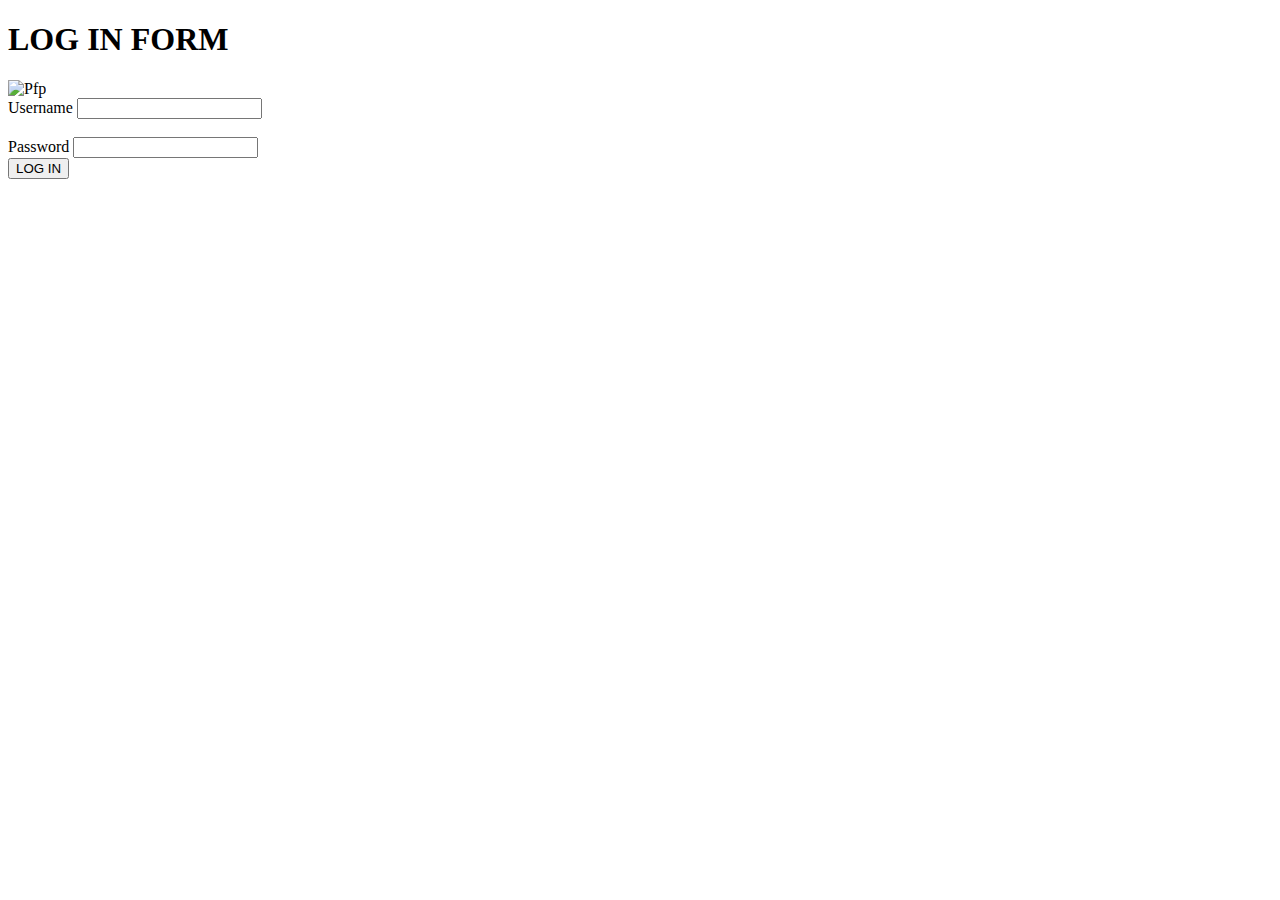
==== Week_5/Web_design/index.html @ aed18b68 "Week_5" ====
<!DOCTYPE html>
<html lang="eng">
<head>
    <title>Document</title>
</head>

<body>
    <h1> LOG IN FORM </h1>
    <img scr="images/Man.jpg" alt="Pfp">
    <br/>
    <label>Username</label>
    <input type="text">
    <br/>
    <br/>
    <label>Password</label>
    <input type="password">
    <br/>
    <button> LOG IN </button>
</body>

</html>
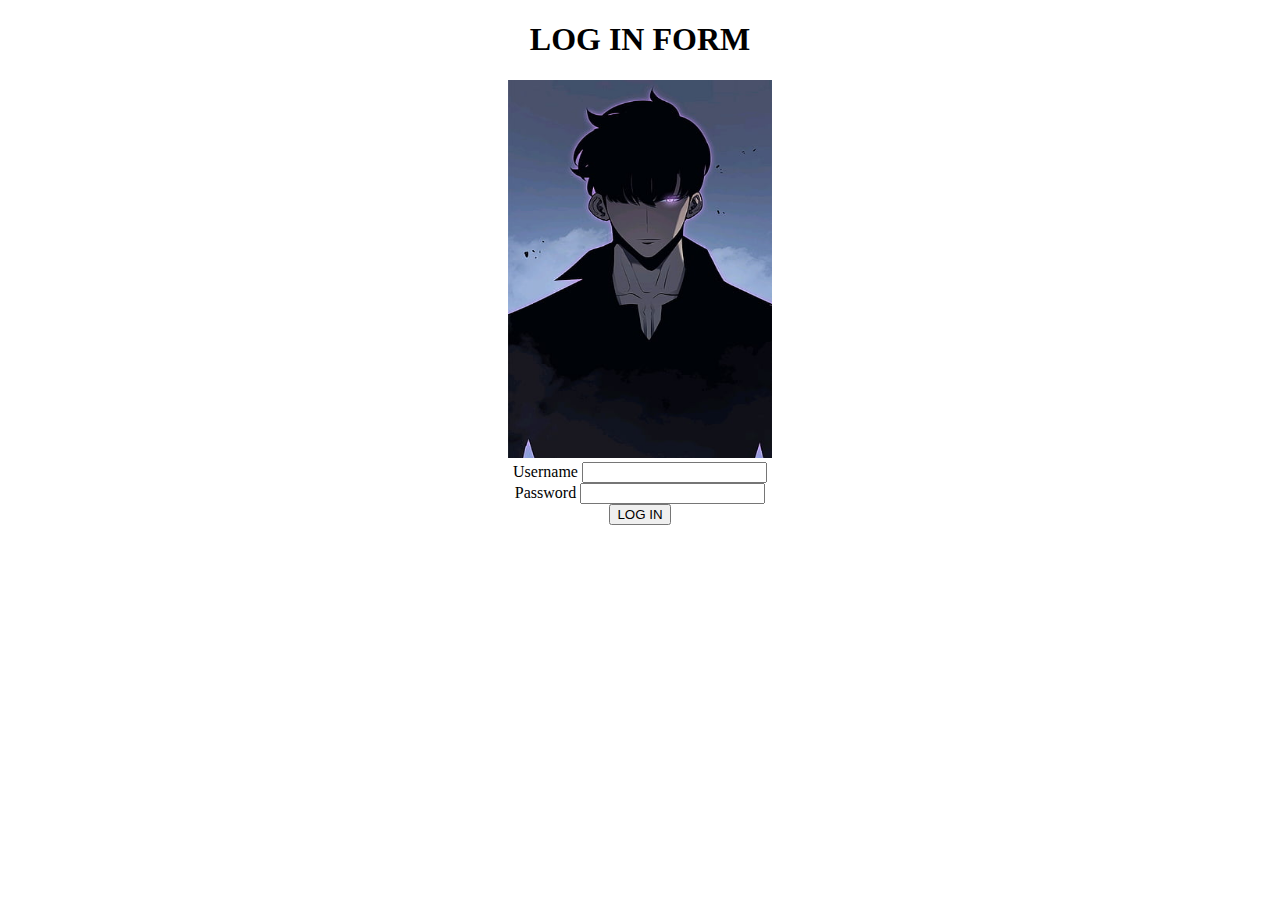
==== commit 4b218eb2: "reset" ====
--- a/Week_5/Web_design/index.html
+++ b/Week_5/Web_design/index.html
@@ -3,20 +3,30 @@
 <head>
     <title>Document</title>
 </head>
+ 
 
+<center>
 <body>
     <h1> LOG IN FORM </h1>
-    <img scr="images/Man.jpg" alt="Pfp">
+    <img src="images/Man.jpg" alt="Pfp">
+        <style>
+            img{height: 10cm;}
+            img{width: 7cm;}
+        </style>
     <br/>
     <label>Username</label>
     <input type="text">
     <br/>
-    <br/>
     <label>Password</label>
     <input type="password">
     <br/>
-    <button> LOG IN </button>
+    <a href="users.html">
+        <button> LOG IN </button>
+    </a>
+   
+
 </body>
+</center>
 
 </html>
 
